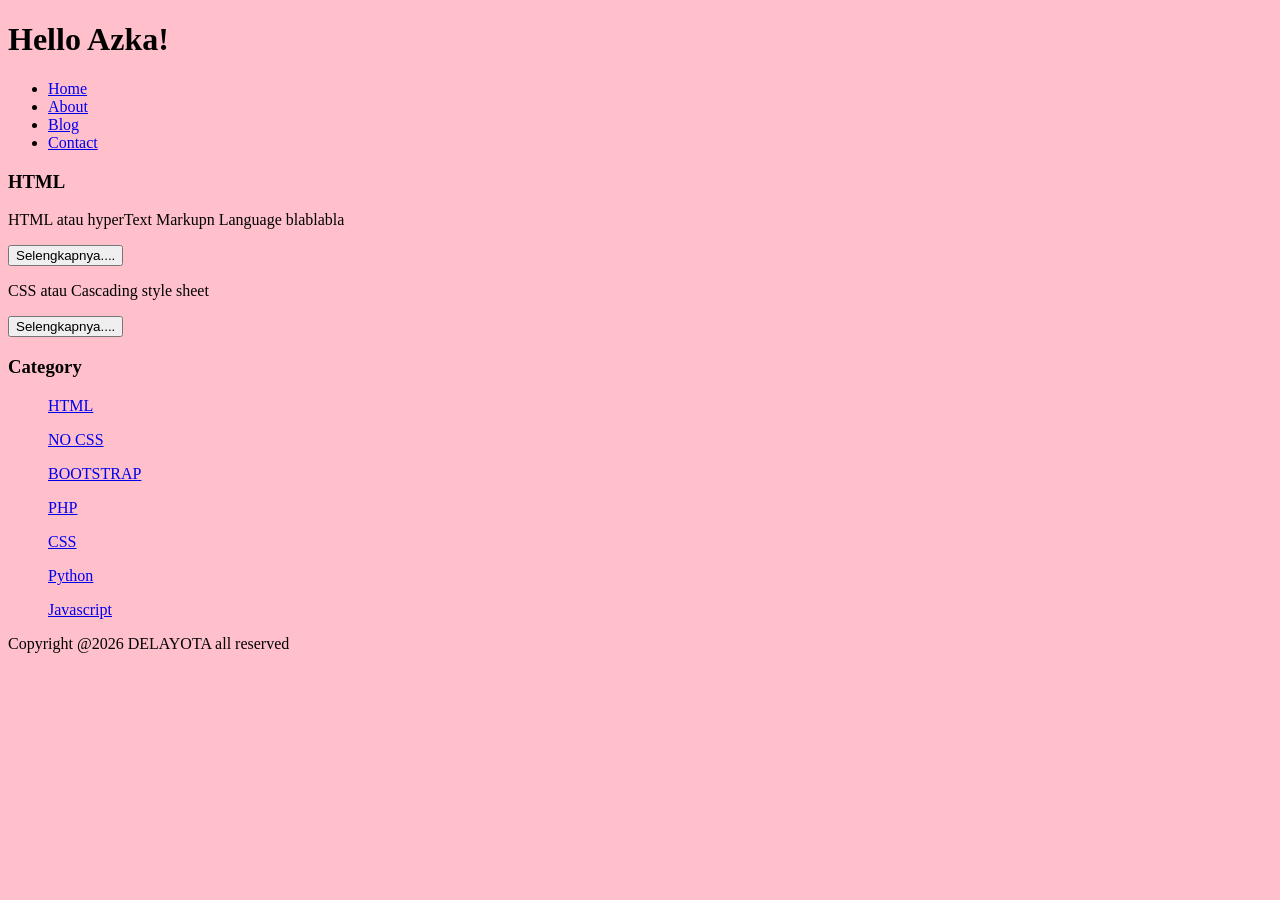
==== about.html @ f0a3423f "Add files via upload" ====
<!DOCTYPE html>
<html >
    <head>
        <title>Belajar HTML</title>
        <link rel="stylesheet" href="style.css">
    </head>
    <body bgcolor=F6D8D8>
        <h1>Hello Azka!</h1>
    </body>
</html>
<ul>
  <li><a href="index.html">Home</a><?li>
  <li><a href="about.html">About</a></li>
  <li><a href="#">Blog</a></li>
  <li><a href="#">Contact</a></li>
</ul>
  <h3>HTML</h3>

  <p>HTML atau hyperText Markupn Language blablabla</p>
  <button>Selengkapnya....</button>
  <p>CSS atau Cascading style sheet</p>
  <button>Selengkapnya....</button>


<h3>Category</h3>
<ul>
  <p><a href="#" >HTML</a></p>
  <p><a href="#" >NO CSS</a></<p>
  <p><a href="#" >BOOTSTRAP</a></p>
  <p><a href="#" >PHP</a></p>
  <p><a href="#" >CSS</a></p>
  <p><a href="#" >Python</a></p>
  <p><a href="#" >Javascript</a></p>
</ul>
  <p>Copyright @2026 DELAYOTA all reserved</p>
</html>
---- style.css ----
body
{
background-color:pink;
}
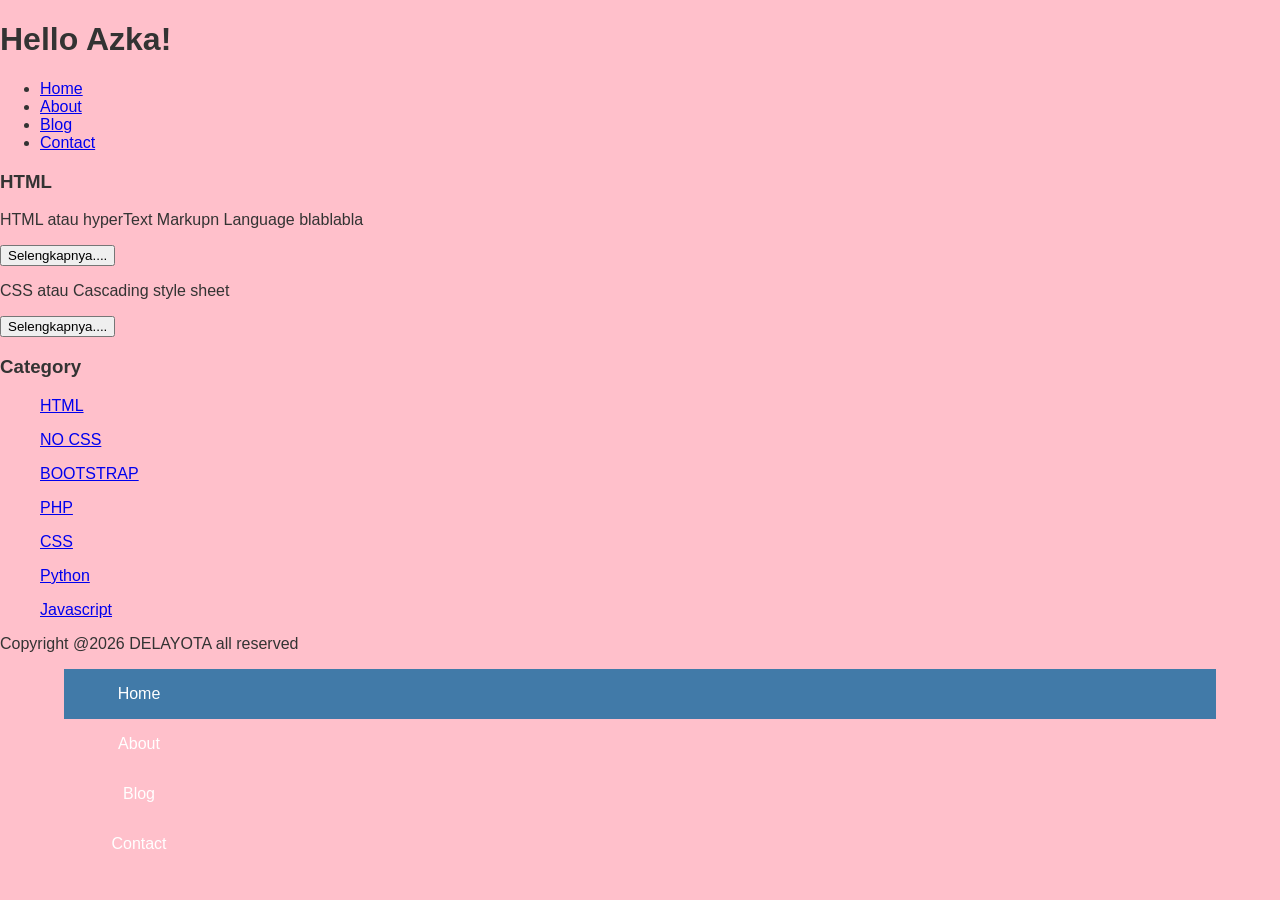
==== commit 11b7ed31: "Update about.html" ====
--- a/about.html
+++ b/about.html
@@ -35,4 +35,14 @@
   <p>Copyright @2026 DELAYOTA all reserved</p>
 </html>
 
+<div class="menu">
+        <ul>
+                <li><a href="#">Home</a></li>
+                <li><a href="#">About</a></li>
+                <li><a href="#">Blog</a></li>
+                <li><a href="#">Contact</a></li>
+        </ul>
 
+</div>
+
+
--- a/style.css
+++ b/style.css
@@ -1,4 +1,48 @@
-body
-{
-background-color:pink;
-}+body{
+    background-color:pink;
+    color:#333;
+    width:100%;
+    font-family:sans-serif;
+    margin:0 auto; 
+}
+
+.header{
+    width:90%;
+    margin:auto;
+    height:120px;
+    line-height:120px;
+    background:#417aa8;
+    color:fff;
+}
+
+.jarak{
+    padding:0 2pc;
+}
+
+.menu{
+    background-color: #417aa8;
+    height: 50px;
+    line-height:50px;
+    position:relative;
+    width:90%;
+    margin:0 auto;
+    padding:0 auto;
+}
+
+.menu ul {
+    list-style:none;
+}
+
+.menu ul li a {.  
+    float:left;
+    width: 70px;
+    display:block;
+    text-align:center;
+    color:#FFF;
+    text-decoration:none;
+}
+
+.menu ul li a:hover {
+    background-color: #4b88bb;
+    display:block;
+}
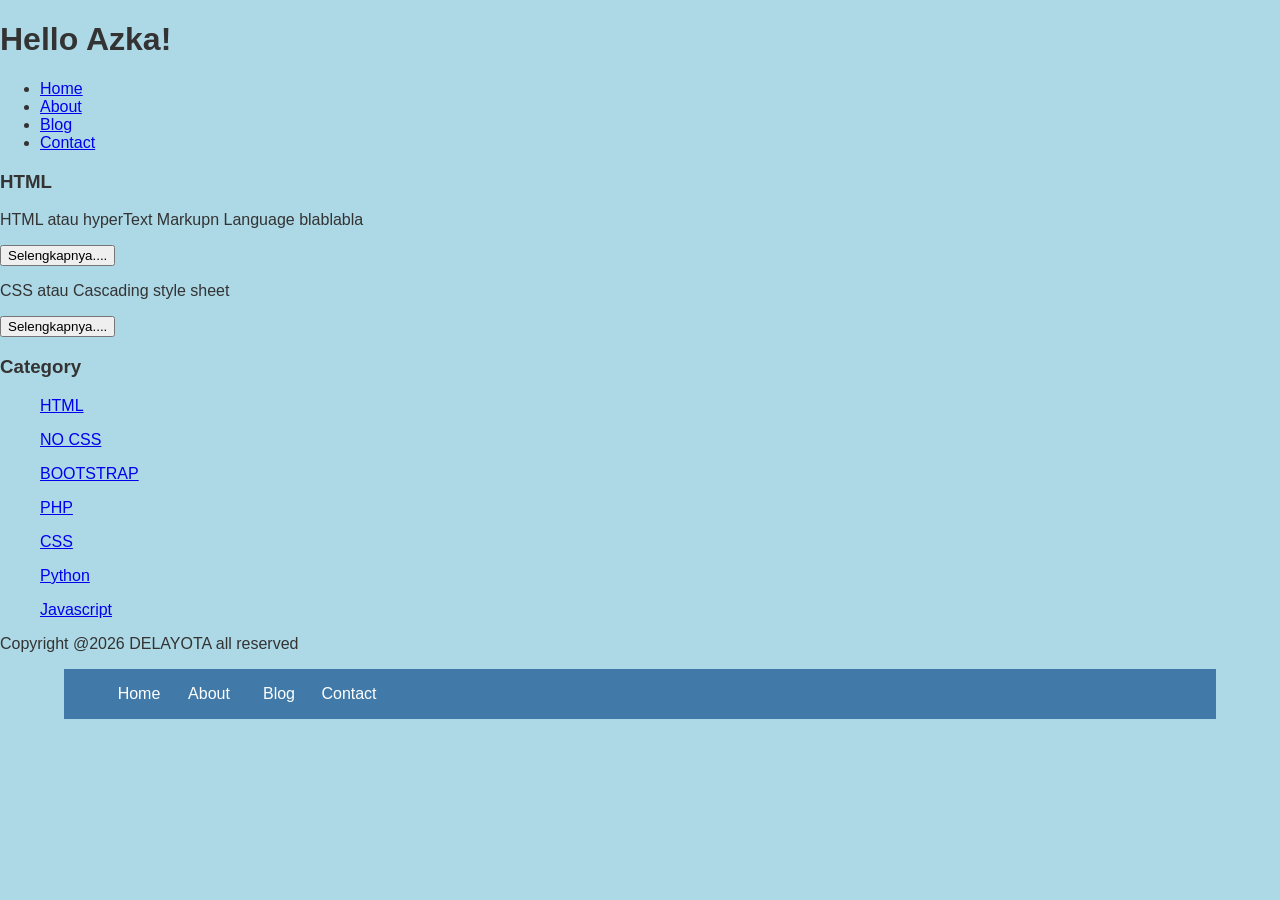
==== commit 10ea638d: "Update about.html" ====
--- a/about.html
+++ b/about.html
@@ -1,8 +1,8 @@
 <!DOCTYPE html>
-<html >
-    <head>
-        <title>Belajar HTML</title>
-        <link rel="stylesheet" href="style.css">
+<html lang="en">
+ <head>
+    <title>Belajar HTML</title>
+    <link rel="stylesheet" href="style.css">
     </head>
     <body bgcolor=F6D8D8>
         <h1>Hello Azka!</h1>
--- a/style.css
+++ b/style.css
@@ -1,5 +1,5 @@
 body{
-    background-color:pink;
+    background-color:#add8e6;
     color:#333;
     width:100%;
     font-family:sans-serif;
@@ -20,8 +20,8 @@
 }
 
 .menu{
-    background-color: #417aa8;
-    height: 50px;
+    background-color:#417aa8;
+    height:50px;
     line-height:50px;
     position:relative;
     width:90%;
@@ -29,20 +29,20 @@
     padding:0 auto;
 }
 
-.menu ul {
+.menu ul{
     list-style:none;
 }
 
-.menu ul li a {.  
+.menu ul li a{
     float:left;
-    width: 70px;
+    width:70px;
     display:block;
     text-align:center;
     color:#FFF;
     text-decoration:none;
 }
 
-.menu ul li a:hover {
-    background-color: #4b88bb;
+.menu ul li a:hover{
+    background-color:#4b88bb;
     display:block;
 }
